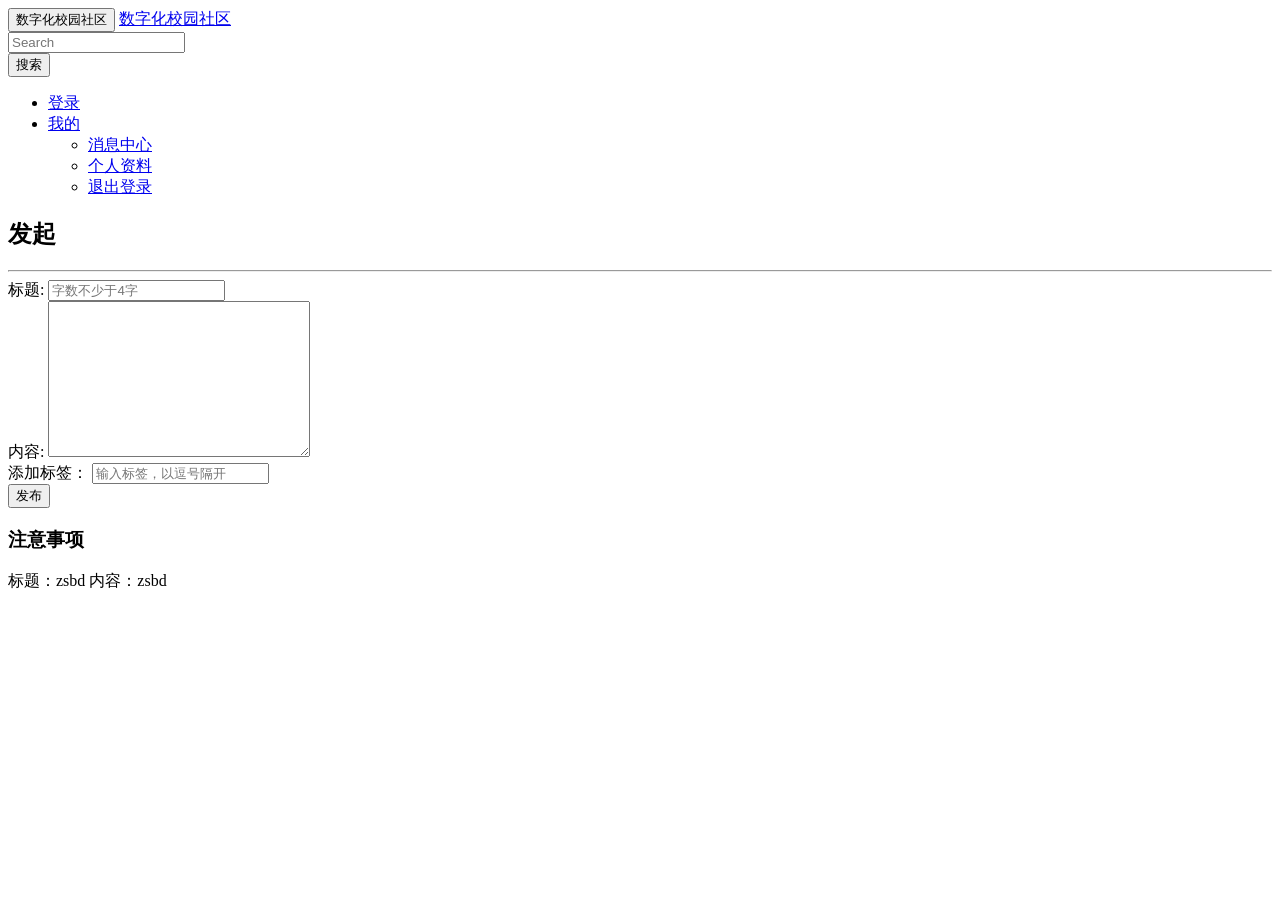
==== Community-master/src/main/resources/templates/publish.html @ 1a598697 "Initial commit" ====
<!DOCTYPE HTML>
<html xmlns:th="http://www.thymeleaf.org">
<head>
  <title>Publish-Community</title>
  <meta http-equiv="Content-Type" content="text/html; charset=UTF-8" />
  <link rel="stylesheet" href="css/bootstrap.min.css"/>
  <link rel="stylesheet" href="css/bootstrap-theme.min.css"/>
  <link rel="stylesheet" href="css/community.css"/>
  <script src="js/bootstrap.min.js" type="application/javascript"></script>
</head>
<body>
<nav class="navbar navbar-default">
  <div class="container-fluid">
    <!-- Brand and toggle get grouped for better mobile display -->
    <div class="navbar-header">
      <button type="button" class="navbar-toggle collapsed" data-toggle="collapse" data-target="#bs-example-navbar-collapse-1" aria-expanded="false">
        <span class="sr-only">数字化校园社区</span>
<!--        <span class="icon-bar"></span>-->
<!--        <span class="icon-bar"></span>-->
<!--        <span class="icon-bar"></span>-->
      </button>
      <a class="navbar-brand" href="/">数字化校园社区</a>
    </div>

    <!-- Collect the nav links, forms, and other content for toggling -->
    <div class="collapse navbar-collapse" id="bs-example-navbar-collapse-1">
<!--      <ul class="nav navbar-nav">-->
<!--        <li class="active"><a href="#">Link <span class="sr-only">(current)</span></a></li>-->
<!--        <li><a href="#">Link</a></li>-->
<!--        <li class="dropdown">-->
<!--          <a href="#" class="dropdown-toggle" data-toggle="dropdown" role="button" aria-haspopup="true" aria-expanded="false">Dropdown <span class="caret"></span></a>-->
<!--          <ul class="dropdown-menu">-->
<!--            <li><a href="#">Action</a></li>-->
<!--            <li><a href="#">Another action</a></li>-->
<!--            <li><a href="#">Something else here</a></li>-->
<!--            <li role="separator" class="divider"></li>-->
<!--            <li><a href="#">Separated link</a></li>-->
<!--            <li role="separator" class="divider"></li>-->
<!--            <li><a href="#">One more separated link</a></li>-->
<!--          </ul>-->
<!--        </li>-->
<!--      </ul>-->
      <form class="navbar-form navbar-left">
        <div class="form-group">
          <input type="text" class="form-control" placeholder="Search">
        </div>
        <button type="submit" class="btn btn-default">搜索</button>
      </form>
      <ul class="nav navbar-nav navbar-right">
        <li><a href="https://github.com/login/oauth/authorize?client_id=73ebcd16a4f8b4347826&redirect_uri=http://localhost:8887/callback&scope=user&state=1">登录</a></li>
        <li class="dropdown">
          <a href="#" class="dropdown-toggle" data-toggle="dropdown" role="button" aria-haspopup="true" aria-expanded="false">我的<span class="caret"></span></a>
          <ul class="dropdown-menu">
            <li><a href="#">消息中心</a></li>
            <li><a href="#">个人资料</a></li>
<!--            <li><a href="#">Something else here</a></li>-->
<!--            <li role="separator" class="divider"></li>-->
            <li><a href="#">退出登录</a></li>
          </ul>
        </li>
      </ul>
    </div><!-- /.navbar-collapse -->
  </div><!-- /.container-fluid -->
</nav>
<div class="container-fluid main">
  <div class="row">
    <div class="col-lg-9 col-md-12 col-sm-12 col-xs-12">
      <h2><span class="glyphicon glyphicon-plus" aria-hidden="true"></span>发起</h2>
      <hr>
      <form>
        <div class="form-group">
          <label for="title">标题:</label>
          <input type="text" class="form-control" id="title" name="title" placeholder="字数不少于4字">
        </div>
        <div class="form-group">
          <label for="title">内容:</label>
          <textarea name="description" id="description" class="form-control" cols="30" rows="10"></textarea>
        </div>
        <div class="form-group">
          <label for="title">添加标签：</label>
          <input type="text" class="form-control" id="tag" name="tag" placeholder="输入标签，以逗号隔开">
        </div>

        <button type="submit" class="btn btn-success btn-publish">发布</button>
      </form>
    </div>
    <div class="col-lg-3 col-md-12 col-sm-12 col-xs-12">
      <h3>注意事项</h3>
      标题：zsbd
      内容：zsbd
    </div>
  </div>
</div>
</body>
</html>
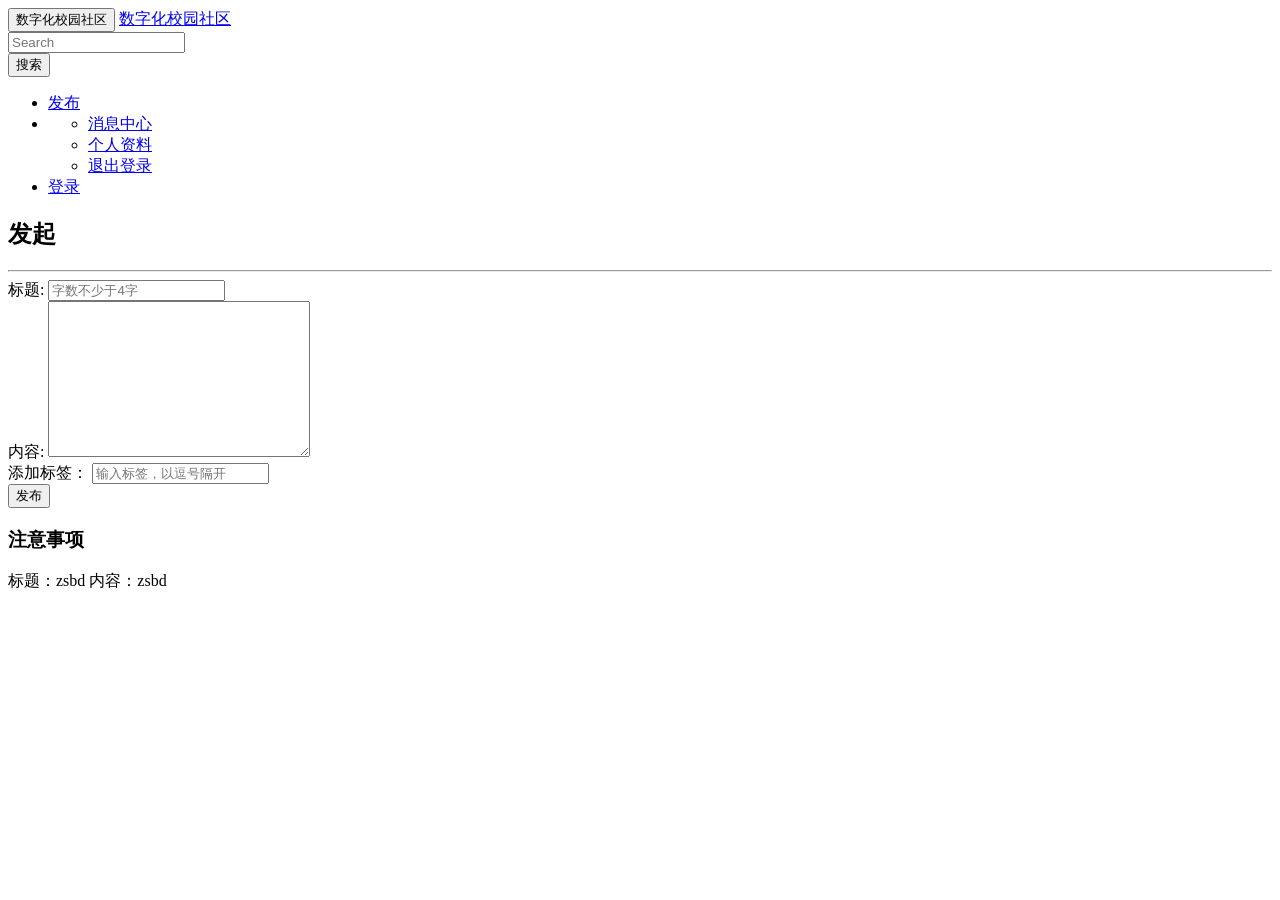
==== commit 326543d3: "Initial commit" ====
--- a/Community-master/src/main/resources/templates/publish.html
+++ b/Community-master/src/main/resources/templates/publish.html
@@ -11,35 +11,13 @@
 <body>
 <nav class="navbar navbar-default">
   <div class="container-fluid">
-    <!-- Brand and toggle get grouped for better mobile display -->
     <div class="navbar-header">
       <button type="button" class="navbar-toggle collapsed" data-toggle="collapse" data-target="#bs-example-navbar-collapse-1" aria-expanded="false">
         <span class="sr-only">数字化校园社区</span>
-<!--        <span class="icon-bar"></span>-->
-<!--        <span class="icon-bar"></span>-->
-<!--        <span class="icon-bar"></span>-->
       </button>
       <a class="navbar-brand" href="/">数字化校园社区</a>
     </div>
-
-    <!-- Collect the nav links, forms, and other content for toggling -->
     <div class="collapse navbar-collapse" id="bs-example-navbar-collapse-1">
-<!--      <ul class="nav navbar-nav">-->
-<!--        <li class="active"><a href="#">Link <span class="sr-only">(current)</span></a></li>-->
-<!--        <li><a href="#">Link</a></li>-->
-<!--        <li class="dropdown">-->
-<!--          <a href="#" class="dropdown-toggle" data-toggle="dropdown" role="button" aria-haspopup="true" aria-expanded="false">Dropdown <span class="caret"></span></a>-->
-<!--          <ul class="dropdown-menu">-->
-<!--            <li><a href="#">Action</a></li>-->
-<!--            <li><a href="#">Another action</a></li>-->
-<!--            <li><a href="#">Something else here</a></li>-->
-<!--            <li role="separator" class="divider"></li>-->
-<!--            <li><a href="#">Separated link</a></li>-->
-<!--            <li role="separator" class="divider"></li>-->
-<!--            <li><a href="#">One more separated link</a></li>-->
-<!--          </ul>-->
-<!--        </li>-->
-<!--      </ul>-->
       <form class="navbar-form navbar-left">
         <div class="form-group">
           <input type="text" class="form-control" placeholder="Search">
@@ -47,41 +25,53 @@
         <button type="submit" class="btn btn-default">搜索</button>
       </form>
       <ul class="nav navbar-nav navbar-right">
-        <li><a href="https://github.com/login/oauth/authorize?client_id=73ebcd16a4f8b4347826&redirect_uri=http://localhost:8887/callback&scope=user&state=1">登录</a></li>
-        <li class="dropdown">
-          <a href="#" class="dropdown-toggle" data-toggle="dropdown" role="button" aria-haspopup="true" aria-expanded="false">我的<span class="caret"></span></a>
-          <ul class="dropdown-menu">
+        <li th:if="${session.user!=null}">
+          <a href="/publish">发布</a>
+        </li>
+        <li class="dropdown" th:if="${session.user!=null}">
+          <a href="#" class="dropdown-toggle" data-toggle="dropdown" role="button" aria-haspopup="true" aria-expanded="false" th:text="${session.user.getName()}"><span class="caret"></span></a>
+        <ul class="dropdown-menu">
             <li><a href="#">消息中心</a></li>
             <li><a href="#">个人资料</a></li>
-<!--            <li><a href="#">Something else here</a></li>-->
-<!--            <li role="separator" class="divider"></li>-->
             <li><a href="#">退出登录</a></li>
           </ul>
         </li>
+        <li th:if="${session.user == null}">
+          <a href="https://github.com/login/oauth/authorize?client_id=73ebcd16a4f8b4347826&redirect_uri=http://localhost:8887/callback&scope=user&state=1">登录</a>
+        </li>
       </ul>
-    </div><!-- /.navbar-collapse -->
-  </div><!-- /.container-fluid -->
+    </div>
+  </div>
 </nav>
 <div class="container-fluid main">
   <div class="row">
     <div class="col-lg-9 col-md-12 col-sm-12 col-xs-12">
       <h2><span class="glyphicon glyphicon-plus" aria-hidden="true"></span>发起</h2>
       <hr>
-      <form>
+      <form action="/publish" method="post">
         <div class="form-group">
           <label for="title">标题:</label>
-          <input type="text" class="form-control" id="title" name="title" placeholder="字数不少于4字">
+          <input type="text" class="form-control" th:value="${title}" id="title" name="title" placeholder="字数不少于4字">
         </div>
         <div class="form-group">
           <label for="title">内容:</label>
-          <textarea name="description" id="description" class="form-control" cols="30" rows="10"></textarea>
+          <textarea name="description" class="form-control" th:text="${description}" id="description" cols="30" rows="10"></textarea>
         </div>
         <div class="form-group">
           <label for="title">添加标签：</label>
-          <input type="text" class="form-control" id="tag" name="tag" placeholder="输入标签，以逗号隔开">
+          <input type="text" class="form-control" th:value="${tag}" id="tag" name="tag" placeholder="输入标签，以逗号隔开">
         </div>
-
-        <button type="submit" class="btn btn-success btn-publish">发布</button>
+        <div class="container-fluid main">
+          <div class="row">
+            <div class="col-lg-9 col-md-12 col-sm-12 col-xs-12">
+              <div class="alert alert-danger col-lg-12 col-md-12 col-sm-12 col-xs-12" th:text="${error}" th:if="${error!=null}">
+              </div>
+            </div>
+            <div class="col-lg-3 col-md-12 col-sm-12 col-xs-12">
+              <button type="submit" class="btn btn-success btn-publish">发布</button>
+            </div>
+          </div>
+        </div>
       </form>
     </div>
     <div class="col-lg-3 col-md-12 col-sm-12 col-xs-12">
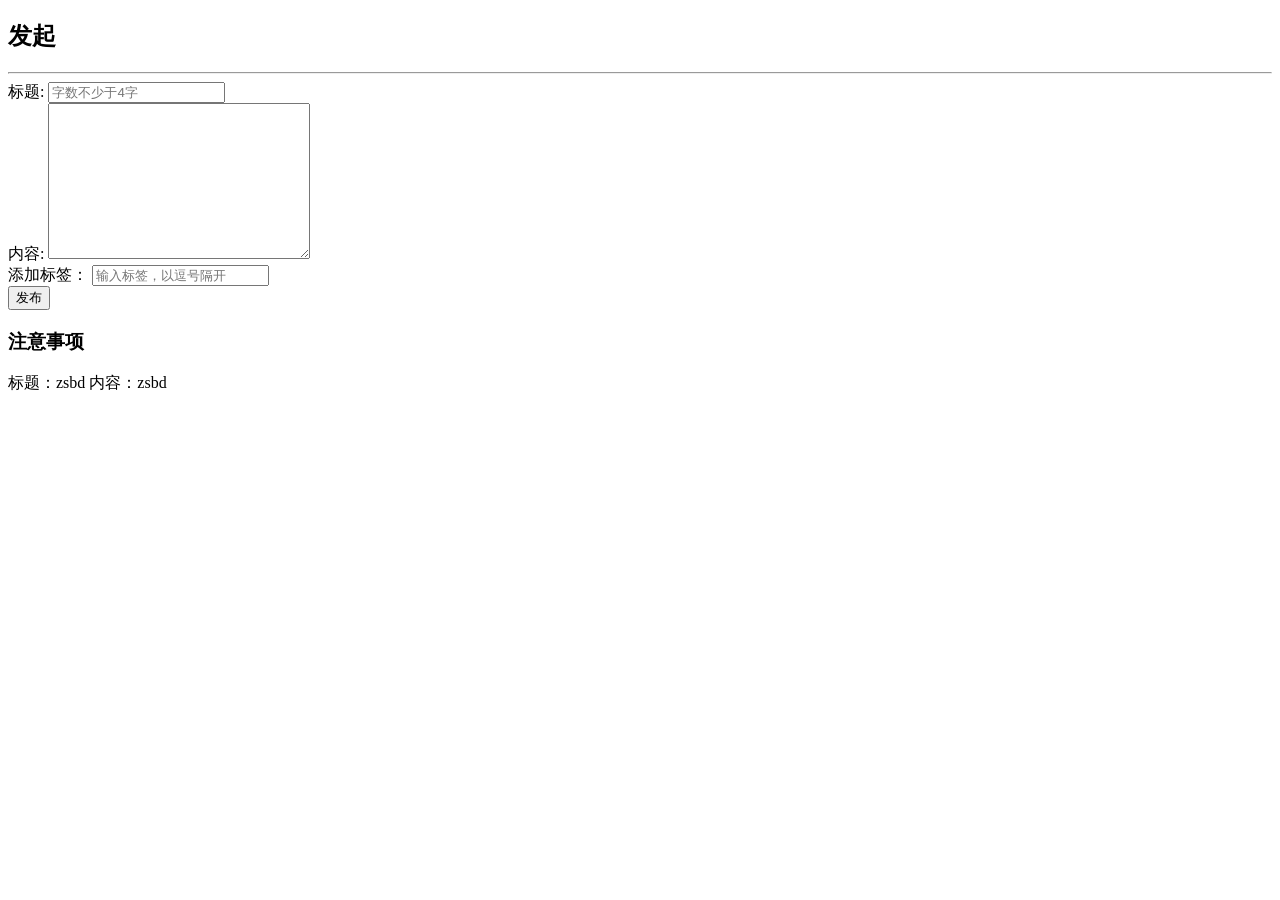
==== commit b9711434: "Initial commit" ====
--- a/Community-master/src/main/resources/templates/publish.html
+++ b/Community-master/src/main/resources/templates/publish.html
@@ -6,43 +6,11 @@
   <link rel="stylesheet" href="css/bootstrap.min.css"/>
   <link rel="stylesheet" href="css/bootstrap-theme.min.css"/>
   <link rel="stylesheet" href="css/community.css"/>
+  <script src="js/jquery-3.6.3.min.js"></script>
   <script src="js/bootstrap.min.js" type="application/javascript"></script>
 </head>
 <body>
-<nav class="navbar navbar-default">
-  <div class="container-fluid">
-    <div class="navbar-header">
-      <button type="button" class="navbar-toggle collapsed" data-toggle="collapse" data-target="#bs-example-navbar-collapse-1" aria-expanded="false">
-        <span class="sr-only">数字化校园社区</span>
-      </button>
-      <a class="navbar-brand" href="/">数字化校园社区</a>
-    </div>
-    <div class="collapse navbar-collapse" id="bs-example-navbar-collapse-1">
-      <form class="navbar-form navbar-left">
-        <div class="form-group">
-          <input type="text" class="form-control" placeholder="Search">
-        </div>
-        <button type="submit" class="btn btn-default">搜索</button>
-      </form>
-      <ul class="nav navbar-nav navbar-right">
-        <li th:if="${session.user!=null}">
-          <a href="/publish">发布</a>
-        </li>
-        <li class="dropdown" th:if="${session.user!=null}">
-          <a href="#" class="dropdown-toggle" data-toggle="dropdown" role="button" aria-haspopup="true" aria-expanded="false" th:text="${session.user.getName()}"><span class="caret"></span></a>
-        <ul class="dropdown-menu">
-            <li><a href="#">消息中心</a></li>
-            <li><a href="#">个人资料</a></li>
-            <li><a href="#">退出登录</a></li>
-          </ul>
-        </li>
-        <li th:if="${session.user == null}">
-          <a href="https://github.com/login/oauth/authorize?client_id=73ebcd16a4f8b4347826&redirect_uri=http://localhost:8887/callback&scope=user&state=1">登录</a>
-        </li>
-      </ul>
-    </div>
-  </div>
-</nav>
+<div th:insert="navigation :: nav"></div>  <!--导航栏引入-->
 <div class="container-fluid main">
   <div class="row">
     <div class="col-lg-9 col-md-12 col-sm-12 col-xs-12">
